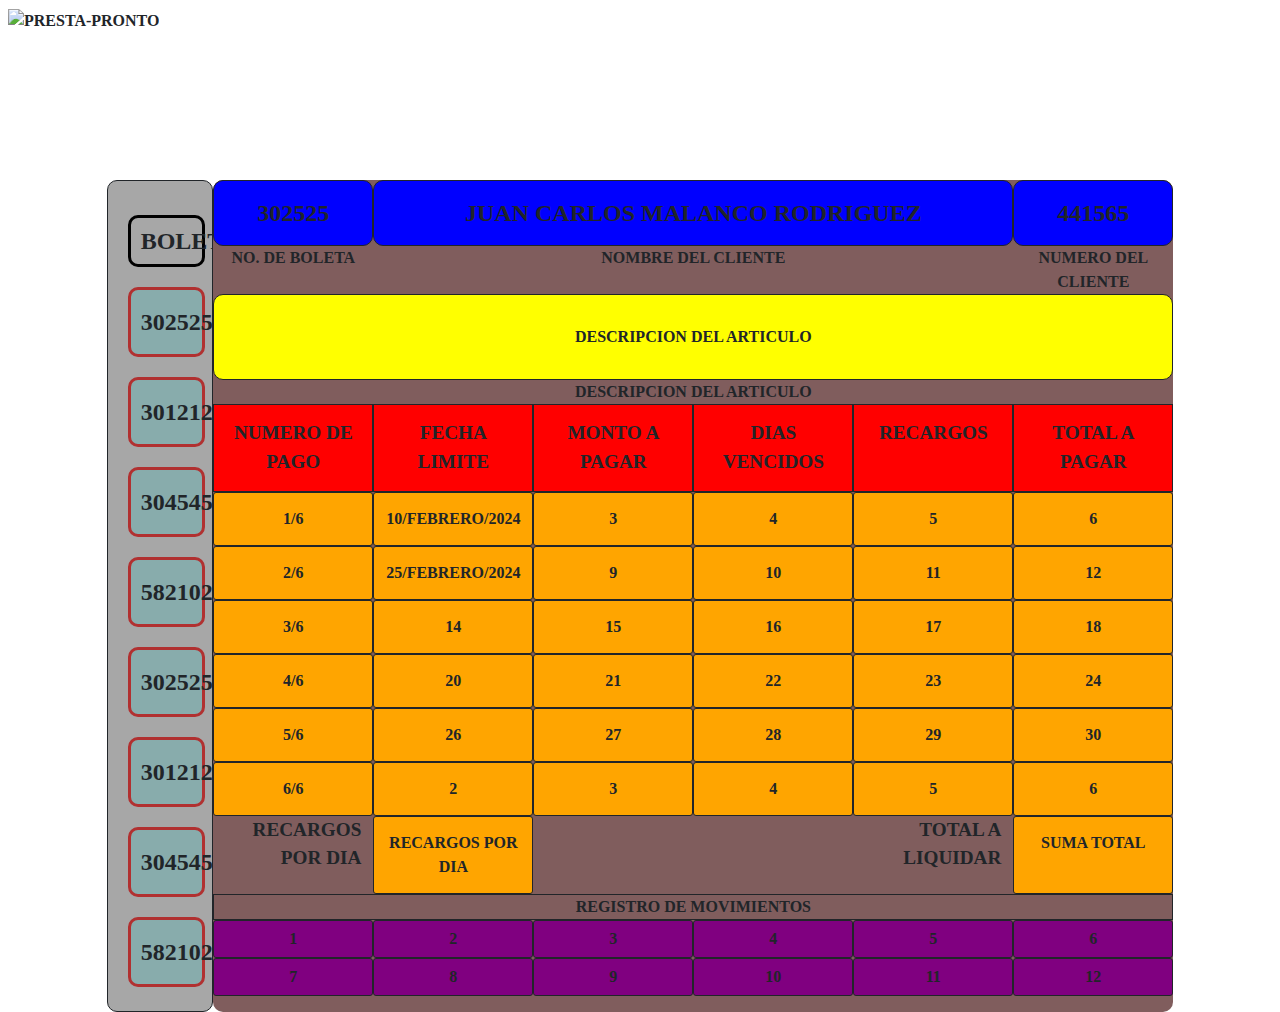
==== boostrap.html @ 34e9a9b7 "first commit" ====
<!DOCTYPE html>
<html lang="en">

<head>
    <meta charset="UTF-8">
    <meta name="viewport" content="width=device-width, initial-scale=1.0">
    <title>Document</title>
    <link href="https://cdn.jsdelivr.net/npm/bootstrap@5.3.2/dist/css/bootstrap.min.css" rel="stylesheet">
    <script src="https://cdn.jsdelivr.net/npm/bootstrap@5.3.2/dist/js/bootstrap.bundle.min.js"></script>
    <link href="boostrap.css" rel="stylesheet" type="text/css" />
</head>

<body>
    <div class="container-fluid p-2 hijo-peque"><img src="https://www.presta-pronto.mx/img/header.jpg" alt="presta-pronto" onclick="https://www.presta-pronto.mx/"></div>
    <div class="container-fluid hijo-grande">
        <div class="row  max-content">
            <div class="col-1 bs5-col white"></div>
            <div class="col-1 bs5-col grey border border-dark">
                <div class="col-11 inbotones">boletas</div>
                <div class="col-11 botones" onclick="">302525</div>
                <div class="col-11 botones" onclick="">301212</div>
                <div class="col-11 botones" onclick="">304545</div>
                <div class="col-11 botones" onclick="">582102</div>
                <div class="col-11 botones" onclick="">302525</div>
                <div class="col-11 botones" onclick="">301212</div>
                <div class="col-11 botones" onclick="">304545</div>
                <div class="col-11 botones" onclick="">582102</div>
            </div>
            <div class="col presta">
                <div class="row">
                <div class="col-sm-2 blue border border-dark">302525</div>
                <div class="col-sm-8 blue border border-dark">Juan Carlos Malanco Rodriguez</div>
                <div class="col-sm-2 blue border border-dark">441565</div>
                <div class="col-sm-2">No. de boleta</div>
                <div class="col-sm-8">Nombre del cliente</div>
                <div class="col-sm-2">Numero del cliente</div>
                </div>
                <div class="row">
                    <div class="col-sm-12 yellow border border-dark">Descripcion del articulo</div>
                    <div class="col-sm-12">Descripcion del articulo</div>
                </div>
                <div class="row">
                    <div class="col-2 red border border-dark">Numero de pago</div>
                    <div class="col-2 red border border-dark">fecha limite</div>
                    <div class="col-2 red border border-dark">Monto a pagar</div>
                    <div class="col-2 red border border-dark">Dias vencidos</div>
                    <div class="col-2 red border border-dark">Recargos</div>
                    <div class="col-2 red border border-dark">Total a pagar</div>
                    <div class="col-2 orange border border-dark">1/6</div>
                    <div class="col-2 orange border border-dark">10/febrero/2024</div>
                    <div class="col-2 orange border border-dark">3</div>
                    <div class="col-2 orange border border-dark">4</div>
                    <div class="col-2 orange border border-dark">5</div>
                    <div class="col-2 orange border border-dark">6</div>
                    <div class="col-2 orange border border-dark">2/6</div>
                    <div class="col-2 orange border border-dark">25/febrero/2024</div>
                    <div class="col-2 orange border border-dark">9</div>
                    <div class="col-2 orange border border-dark">10</div>
                    <div class="col-2 orange border border-dark">11</div>
                    <div class="col-2 orange border border-dark">12</div>
                    <div class="col-2 orange border border-dark">3/6</div>
                    <div class="col-2 orange border border-dark">14</div>
                    <div class="col-2 orange border border-dark">15</div>
                    <div class="col-2 orange border border-dark">16</div>
                    <div class="col-2 orange border border-dark">17</div>
                    <div class="col-2 orange border border-dark">18</div>
                    <div class="col-2 orange border border-dark">4/6</div>
                    <div class="col-2 orange border border-dark">20</div>
                    <div class="col-2 orange border border-dark">21</div>
                    <div class="col-2 orange border border-dark">22</div>
                    <div class="col-2 orange border border-dark">23</div>
                    <div class="col-2 orange border border-dark">24</div>
                    <div class="col-2 orange border border-dark">5/6</div>
                    <div class="col-2 orange border border-dark">26</div>
                    <div class="col-2 orange border border-dark">27</div>
                    <div class="col-2 orange border border-dark">28</div>
                    <div class="col-2 orange border border-dark">29</div>
                    <div class="col-2 orange border border-dark">30</div>
                    <div class="col-2 orange border border-dark">6/6</div>
                    <div class="col-2 orange border border-dark">2</div>
                    <div class="col-2 orange border border-dark">3</div>
                    <div class="col-2 orange border border-dark">4</div>
                    <div class="col-2 orange border border-dark">5</div>
                    <div class="col-2 orange border border-dark">6</div>
                    <div class="col-2 alin">Recargos por dia</div>
                    <div class="col-2 orange border border-dark">recargos por dia</div>
                    <div class="col-4"></div>
                    <div class="col-2 alin">Total a liquidar</div>
                    <div class="col-2 orange border border-dark">suma total</div>
                </div>
                <div class="row">
                    <div class="col-sm-12 border border-dark">registro de movimientos</div>
                </div>
                <div class="row">
                    <div class="col-2 purple border border-dark">1</div>
                    <div class="col-2 purple border border-dark">2</div>
                    <div class="col-2 purple border border-dark">3</div>
                    <div class="col-2 purple border border-dark">4</div>
                    <div class="col-2 purple border border-dark">5</div>
                    <div class="col-2 purple border border-dark">6</div>
                    <div class="col-2 purple border border-dark">7</div>
                    <div class="col-2 purple border border-dark">8</div>
                    <div class="col-2 purple border border-dark">9</div>
                    <div class="col-2 purple border border-dark">10</div>
                    <div class="col-2 purple border border-dark">11</div>
                    <div class="col-2 purple border border-dark">12</div>
                </div>
            </div>
            <div class="col-1 bs5-col white"></div>
        </div>
    </div>
    <div class="container-fluid p-1 white hijo-peque"></div>
</body>

</html>
---- boostrap.css ----
.green{
    background-color: green;
}

.grey{
    background-color: rgb(167, 167, 167);
    border-radius: 10px;
    padding: 14px 10px;
    text-align: center;
}

.blue{
    background: blue;
    padding: 14px 10px;
    text-align: center;
    border-radius: 10px;
    font-size: x-large;
    font-weight: 700;
}

.yellow{
    background-color: yellow;
    text-align: center;
    padding: 30px 10px;
    border-radius: 10px;
}

.orange{
    background-color: orange;
    text-align: center;
    padding: 14px 10px;
    border-radius: 3px;
}
.purple{
    background-color: purple;
    text-align: center;
    padding: 6px 10px;
    border-radius: 3px;
}
.red{
    background-color: red;
    text-align: center;
    padding: 14px 10px;
    font-size: larger;
}
.white{
    background-color: rgb(255, 255, 255);
    text-align: center;
    padding: 14px 10px;
}
.presta{
    background-color: rgb(128, 93, 93);
    border-radius: 10px;
    text-align: center;
}
html, body {
    height: 100%;
    margin: 0;
    font-family: 'calibri';
    font-weight: 600;
    text-transform: uppercase;
}

.hijo-peque {
    height: 20%;
}

.hijo-grande {
    height: 60%;
}

.max-content {
    height: 100%;
}
.alin {
    border-radius: 10px;
    text-align: right;
    font-size: larger;
}
.inbotones{
    background-color: transparent;
    padding: 5px 10px;
    border-radius: 10px;
    border: 3px solid rgb(0, 0, 0);
    margin: 10px;
    margin-top: 20px;
    text-align: center;
    font-size: x-large;
    font-weight: 700;
}
.botones {
    background-color: rgb(136, 172, 172);
    padding: 14px 10px;
    border-radius: 10px;
    border: 3px solid rgb(177, 48, 48);
    margin: 10px;
    margin-top: 20px;
    text-align: center;
    font-size: x-large;
    font-weight: 700;
    cursor: pointer;
}
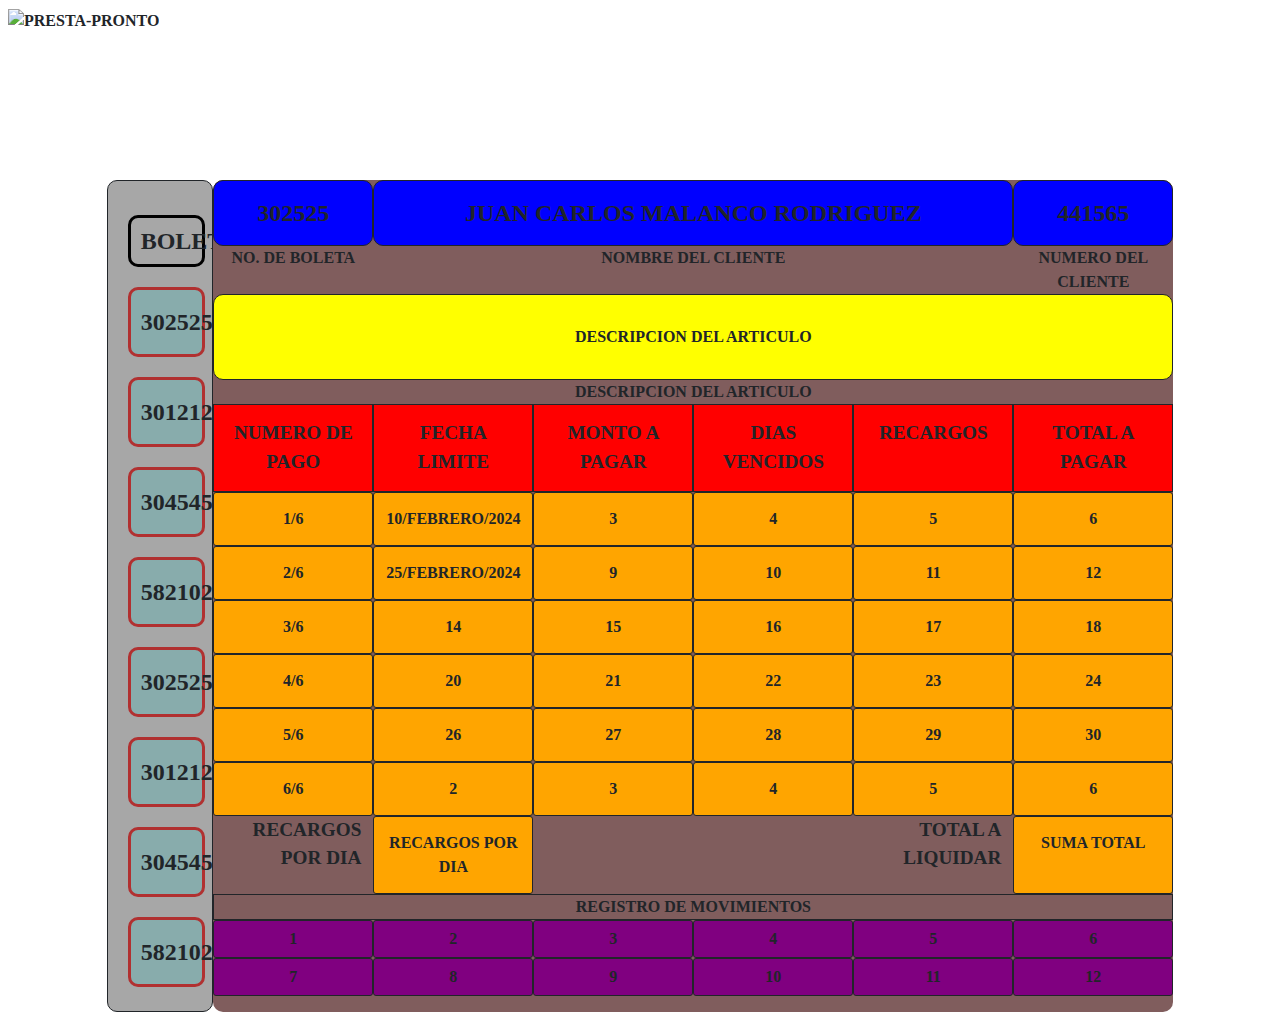
==== commit b0dc72d6: "commit" ====
--- a/boostrap.html
+++ b/boostrap.html
@@ -15,7 +15,7 @@
     <div class="container-fluid hijo-grande">
         <div class="row  max-content">
             <div class="col-1 bs5-col white"></div>
-            <div class="col-1 bs5-col grey border border-dark">
+            <div class="col-1 bs5-col grey border border-dark"> 
                 <div class="col-11 inbotones">boletas</div>
                 <div class="col-11 botones" onclick="">302525</div>
                 <div class="col-11 botones" onclick="">301212</div>
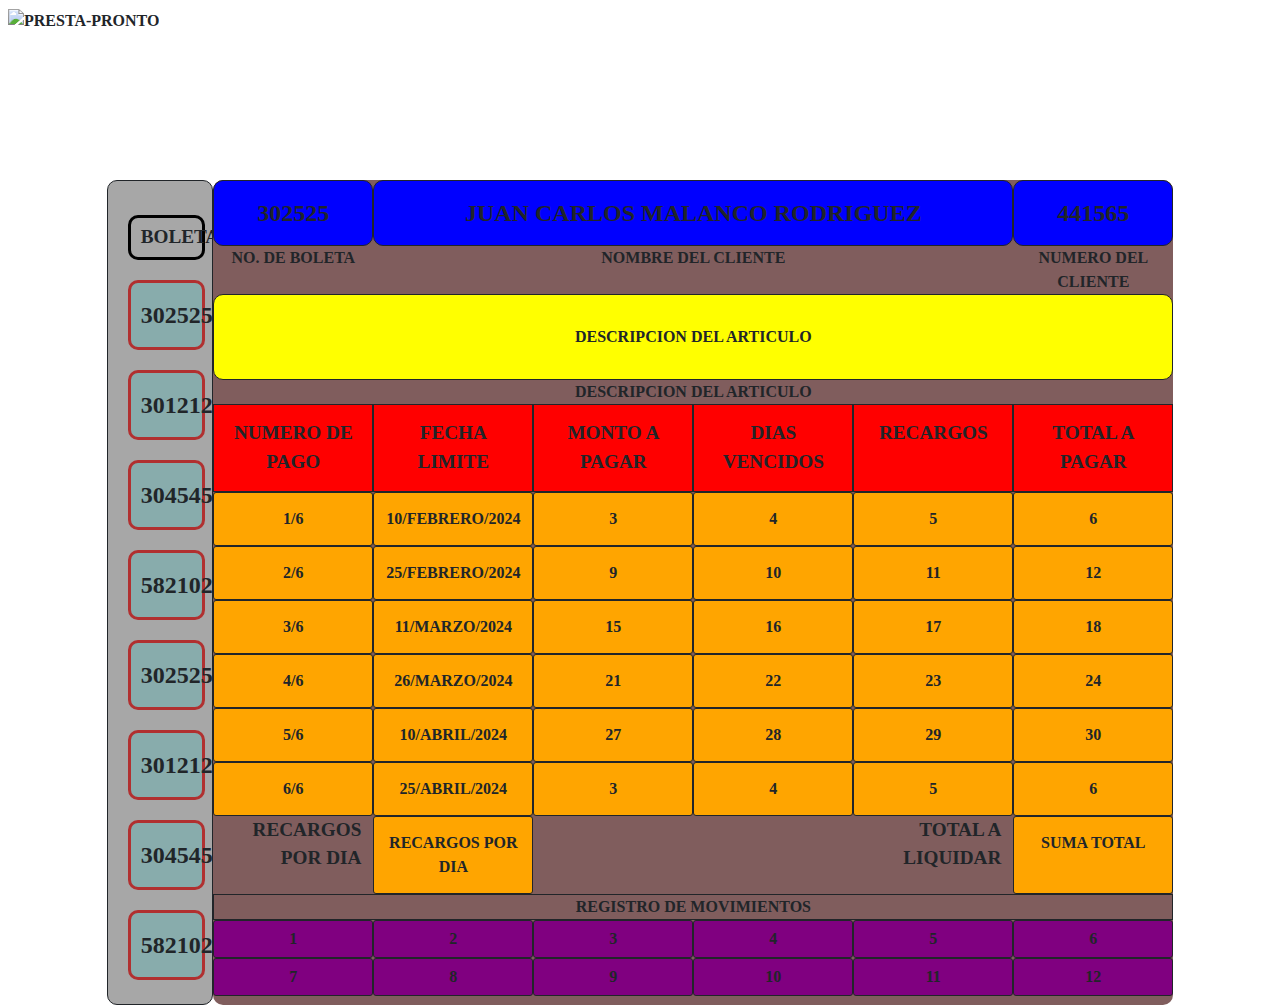
==== commit c30b7f5c: "i minuscula" ====
--- a/boostrap.html
+++ b/boostrap.html
@@ -59,25 +59,25 @@
                     <div class="col-2 orange border border-dark">11</div>
                     <div class="col-2 orange border border-dark">12</div>
                     <div class="col-2 orange border border-dark">3/6</div>
-                    <div class="col-2 orange border border-dark">14</div>
+                    <div class="col-2 orange border border-dark">11/marzo/2024</div>
                     <div class="col-2 orange border border-dark">15</div>
                     <div class="col-2 orange border border-dark">16</div>
                     <div class="col-2 orange border border-dark">17</div>
                     <div class="col-2 orange border border-dark">18</div>
                     <div class="col-2 orange border border-dark">4/6</div>
-                    <div class="col-2 orange border border-dark">20</div>
+                    <div class="col-2 orange border border-dark">26/marzo/2024</div>
                     <div class="col-2 orange border border-dark">21</div>
                     <div class="col-2 orange border border-dark">22</div>
                     <div class="col-2 orange border border-dark">23</div>
                     <div class="col-2 orange border border-dark">24</div>
                     <div class="col-2 orange border border-dark">5/6</div>
-                    <div class="col-2 orange border border-dark">26</div>
+                    <div class="col-2 orange border border-dark">10/abril/2024</div>
                     <div class="col-2 orange border border-dark">27</div>
                     <div class="col-2 orange border border-dark">28</div>
                     <div class="col-2 orange border border-dark">29</div>
                     <div class="col-2 orange border border-dark">30</div>
                     <div class="col-2 orange border border-dark">6/6</div>
-                    <div class="col-2 orange border border-dark">2</div>
+                    <div class="col-2 orange border border-dark">25/abril/2024</div>
                     <div class="col-2 orange border border-dark">3</div>
                     <div class="col-2 orange border border-dark">4</div>
                     <div class="col-2 orange border border-dark">5</div>
--- a/boostrap.css
+++ b/boostrap.css
@@ -85,7 +85,7 @@
     margin: 10px;
     margin-top: 20px;
     text-align: center;
-    font-size: x-large;
+    font-size: larger;
     font-weight: 700;
 }
 .botones {
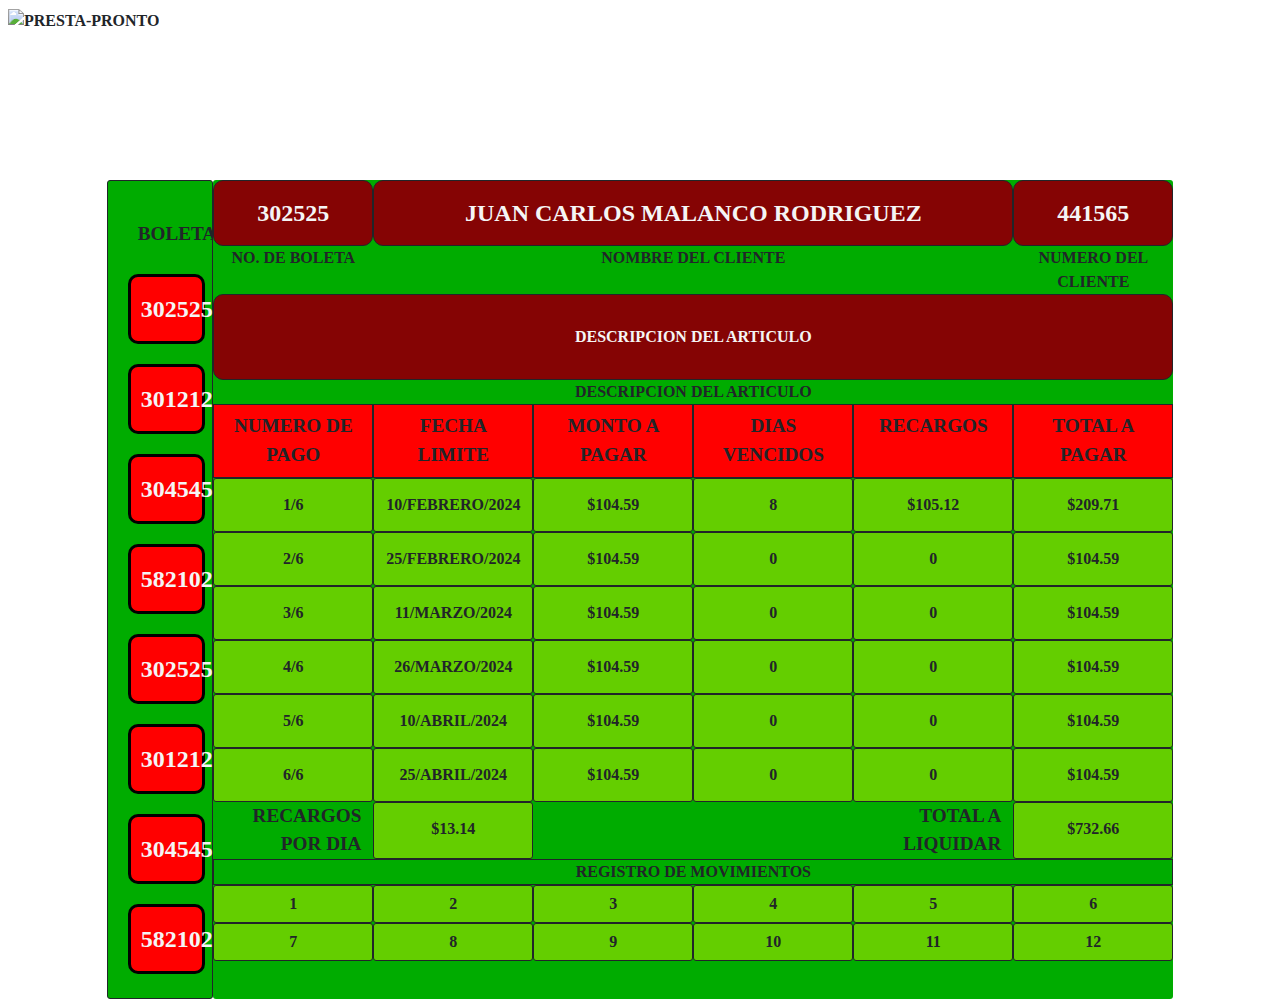
==== commit 5f0cfad9: "colores" ====
--- a/boostrap.html
+++ b/boostrap.html
@@ -48,45 +48,45 @@
                     <div class="col-2 red border border-dark">Total a pagar</div>
                     <div class="col-2 orange border border-dark">1/6</div>
                     <div class="col-2 orange border border-dark">10/febrero/2024</div>
-                    <div class="col-2 orange border border-dark">3</div>
-                    <div class="col-2 orange border border-dark">4</div>
-                    <div class="col-2 orange border border-dark">5</div>
-                    <div class="col-2 orange border border-dark">6</div>
+                    <div class="col-2 orange border border-dark">$104.59</div>
+                    <div class="col-2 orange border border-dark">8</div>
+                    <div class="col-2 orange border border-dark">$105.12</div>
+                    <div class="col-2 orange border border-dark">$209.71</div>
                     <div class="col-2 orange border border-dark">2/6</div>
                     <div class="col-2 orange border border-dark">25/febrero/2024</div>
-                    <div class="col-2 orange border border-dark">9</div>
-                    <div class="col-2 orange border border-dark">10</div>
-                    <div class="col-2 orange border border-dark">11</div>
-                    <div class="col-2 orange border border-dark">12</div>
+                    <div class="col-2 orange border border-dark">$104.59</div>
+                    <div class="col-2 orange border border-dark">0</div>
+                    <div class="col-2 orange border border-dark">0</div>
+                    <div class="col-2 orange border border-dark">$104.59</div>
                     <div class="col-2 orange border border-dark">3/6</div>
                     <div class="col-2 orange border border-dark">11/marzo/2024</div>
-                    <div class="col-2 orange border border-dark">15</div>
-                    <div class="col-2 orange border border-dark">16</div>
-                    <div class="col-2 orange border border-dark">17</div>
-                    <div class="col-2 orange border border-dark">18</div>
+                    <div class="col-2 orange border border-dark">$104.59</div>
+                    <div class="col-2 orange border border-dark">0</div>
+                    <div class="col-2 orange border border-dark">0</div>
+                    <div class="col-2 orange border border-dark">$104.59</div>
                     <div class="col-2 orange border border-dark">4/6</div>
                     <div class="col-2 orange border border-dark">26/marzo/2024</div>
-                    <div class="col-2 orange border border-dark">21</div>
-                    <div class="col-2 orange border border-dark">22</div>
-                    <div class="col-2 orange border border-dark">23</div>
-                    <div class="col-2 orange border border-dark">24</div>
+                    <div class="col-2 orange border border-dark">$104.59</div>
+                    <div class="col-2 orange border border-dark">0</div>
+                    <div class="col-2 orange border border-dark">0</div>
+                    <div class="col-2 orange border border-dark">$104.59</div>
                     <div class="col-2 orange border border-dark">5/6</div>
                     <div class="col-2 orange border border-dark">10/abril/2024</div>
-                    <div class="col-2 orange border border-dark">27</div>
-                    <div class="col-2 orange border border-dark">28</div>
-                    <div class="col-2 orange border border-dark">29</div>
-                    <div class="col-2 orange border border-dark">30</div>
+                    <div class="col-2 orange border border-dark">$104.59</div>
+                    <div class="col-2 orange border border-dark">0</div>
+                    <div class="col-2 orange border border-dark">0</div>
+                    <div class="col-2 orange border border-dark">$104.59</div>
                     <div class="col-2 orange border border-dark">6/6</div>
                     <div class="col-2 orange border border-dark">25/abril/2024</div>
-                    <div class="col-2 orange border border-dark">3</div>
-                    <div class="col-2 orange border border-dark">4</div>
-                    <div class="col-2 orange border border-dark">5</div>
-                    <div class="col-2 orange border border-dark">6</div>
+                    <div class="col-2 orange border border-dark">$104.59</div>
+                    <div class="col-2 orange border border-dark">0</div>
+                    <div class="col-2 orange border border-dark">0</div>
+                    <div class="col-2 orange border border-dark">$104.59</div>
                     <div class="col-2 alin">Recargos por dia</div>
-                    <div class="col-2 orange border border-dark">recargos por dia</div>
+                    <div class="col-2 orange border border-dark">$13.14</div>
                     <div class="col-4"></div>
                     <div class="col-2 alin">Total a liquidar</div>
-                    <div class="col-2 orange border border-dark">suma total</div>
+                    <div class="col-2 orange border border-dark">$732.66</div>
                 </div>
                 <div class="row">
                     <div class="col-sm-12 border border-dark">registro de movimientos</div>
--- a/boostrap.css
+++ b/boostrap.css
@@ -3,36 +3,38 @@
 }
 
 .grey{
-    background-color: rgb(167, 167, 167);
-    border-radius: 10px;
+    background-color:  rgb(0, 172, 0);
+    border-radius: 3px;
     padding: 14px 10px;
     text-align: center;
 }
 
 .blue{
-    background: blue;
+    background: rgb(133, 4, 4);
     padding: 14px 10px;
     text-align: center;
     border-radius: 10px;
     font-size: x-large;
     font-weight: 700;
+    color: whitesmoke;
 }
 
 .yellow{
-    background-color: yellow;
+    background-color: rgb(133, 4, 4);
     text-align: center;
     padding: 30px 10px;
     border-radius: 10px;
+    color: whitesmoke;
 }
 
 .orange{
-    background-color: orange;
+    background-color: rgba(242, 255, 0, 0.412);
     text-align: center;
     padding: 14px 10px;
     border-radius: 3px;
 }
 .purple{
-    background-color: purple;
+    background-color: rgba(242, 255, 0, 0.412);
     text-align: center;
     padding: 6px 10px;
     border-radius: 3px;
@@ -40,7 +42,7 @@
 .red{
     background-color: red;
     text-align: center;
-    padding: 14px 10px;
+    padding: 7px 10px;
     font-size: larger;
 }
 .white{
@@ -49,8 +51,8 @@
     padding: 14px 10px;
 }
 .presta{
-    background-color: rgb(128, 93, 93);
-    border-radius: 10px;
+    background-color: rgb(0, 172, 0);
+    border-radius: 3px;
     text-align: center;
 }
 html, body {
@@ -80,23 +82,22 @@
 .inbotones{
     background-color: transparent;
     padding: 5px 10px;
-    border-radius: 10px;
-    border: 3px solid rgb(0, 0, 0);
     margin: 10px;
     margin-top: 20px;
-    text-align: center;
+    text-align: left;
     font-size: larger;
     font-weight: 700;
 }
 .botones {
-    background-color: rgb(136, 172, 172);
+    background-color: red;
     padding: 14px 10px;
     border-radius: 10px;
-    border: 3px solid rgb(177, 48, 48);
+    border: 3px solid black;
     margin: 10px;
     margin-top: 20px;
     text-align: center;
     font-size: x-large;
     font-weight: 700;
     cursor: pointer;
+    color: whitesmoke;
 }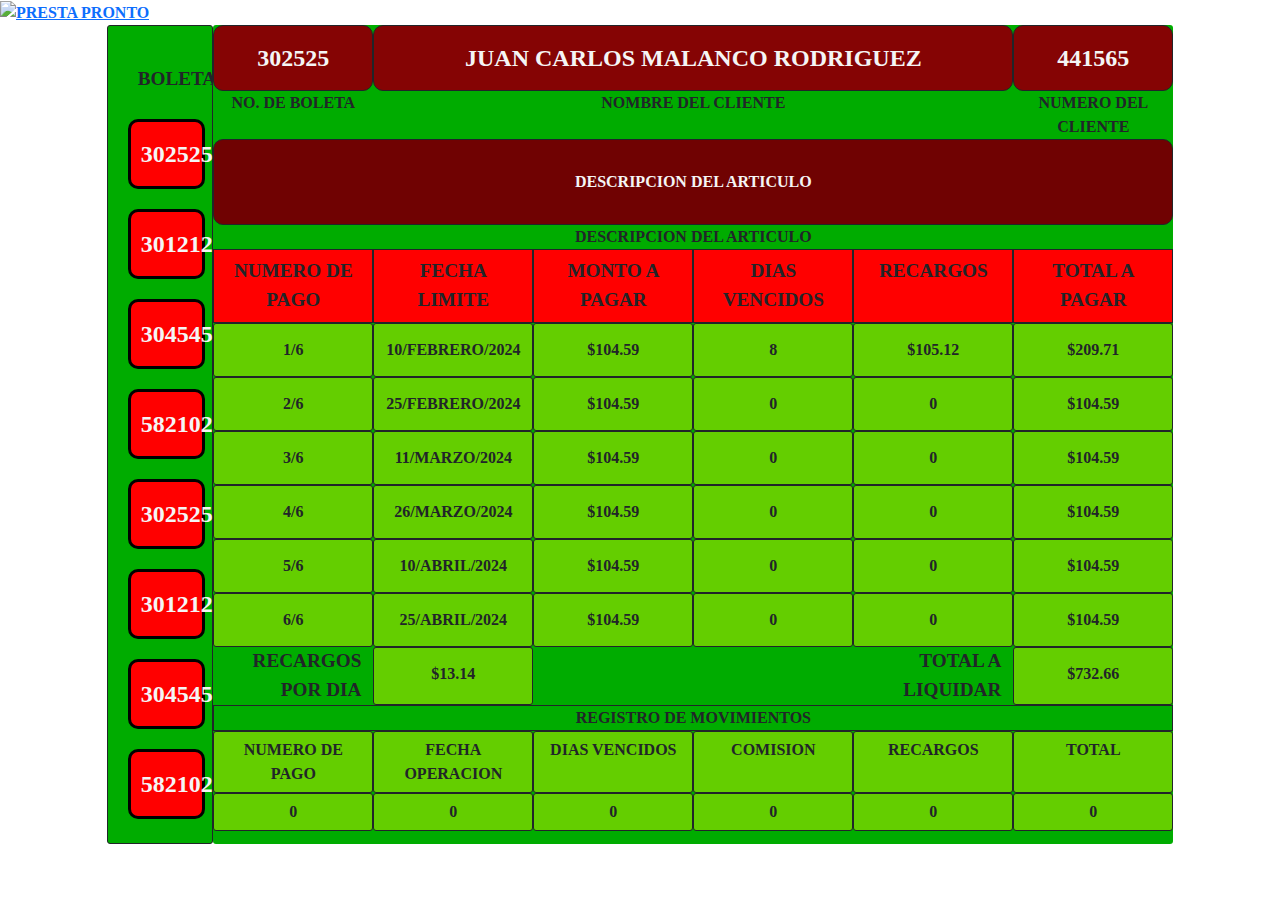
==== commit f3d43e1f: "toques finales" ====
--- a/boostrap.html
+++ b/boostrap.html
@@ -11,7 +11,9 @@
 </head>
 
 <body>
-    <div class="container-fluid p-2 hijo-peque"><img src="https://www.presta-pronto.mx/img/header.jpg" alt="presta-pronto" onclick="https://www.presta-pronto.mx/"></div>
+    <a href="https://www.presta-pronto.mx/">
+        <img src="https://www.presta-pronto.mx/img/header.jpg" alt="presta pronto">
+    </a>
     <div class="container-fluid hijo-grande">
         <div class="row  max-content">
             <div class="col-1 bs5-col white"></div>
@@ -92,18 +94,18 @@
                     <div class="col-sm-12 border border-dark">registro de movimientos</div>
                 </div>
                 <div class="row">
-                    <div class="col-2 purple border border-dark">1</div>
-                    <div class="col-2 purple border border-dark">2</div>
-                    <div class="col-2 purple border border-dark">3</div>
-                    <div class="col-2 purple border border-dark">4</div>
-                    <div class="col-2 purple border border-dark">5</div>
-                    <div class="col-2 purple border border-dark">6</div>
-                    <div class="col-2 purple border border-dark">7</div>
-                    <div class="col-2 purple border border-dark">8</div>
-                    <div class="col-2 purple border border-dark">9</div>
-                    <div class="col-2 purple border border-dark">10</div>
-                    <div class="col-2 purple border border-dark">11</div>
-                    <div class="col-2 purple border border-dark">12</div>
+                    <div class="col-2 purple border border-dark">Numero de pago</div>
+                    <div class="col-2 purple border border-dark">Fecha operacion</div>
+                    <div class="col-2 purple border border-dark">Dias vencidos</div>
+                    <div class="col-2 purple border border-dark">Comision</div>
+                    <div class="col-2 purple border border-dark">Recargos</div>
+                    <div class="col-2 purple border border-dark">Total</div>
+                    <div class="col-2 purple border border-dark">0</div>
+                    <div class="col-2 purple border border-dark">0</div>
+                    <div class="col-2 purple border border-dark">0</div>
+                    <div class="col-2 purple border border-dark">0</div>
+                    <div class="col-2 purple border border-dark">0</div>
+                    <div class="col-2 purple border border-dark">0</div>
                 </div>
             </div>
             <div class="col-1 bs5-col white"></div>
--- a/boostrap.css
+++ b/boostrap.css
@@ -20,7 +20,7 @@
 }
 
 .yellow{
-    background-color: rgb(133, 4, 4);
+    background-color: rgb(112, 2, 2);
     text-align: center;
     padding: 30px 10px;
     border-radius: 10px;
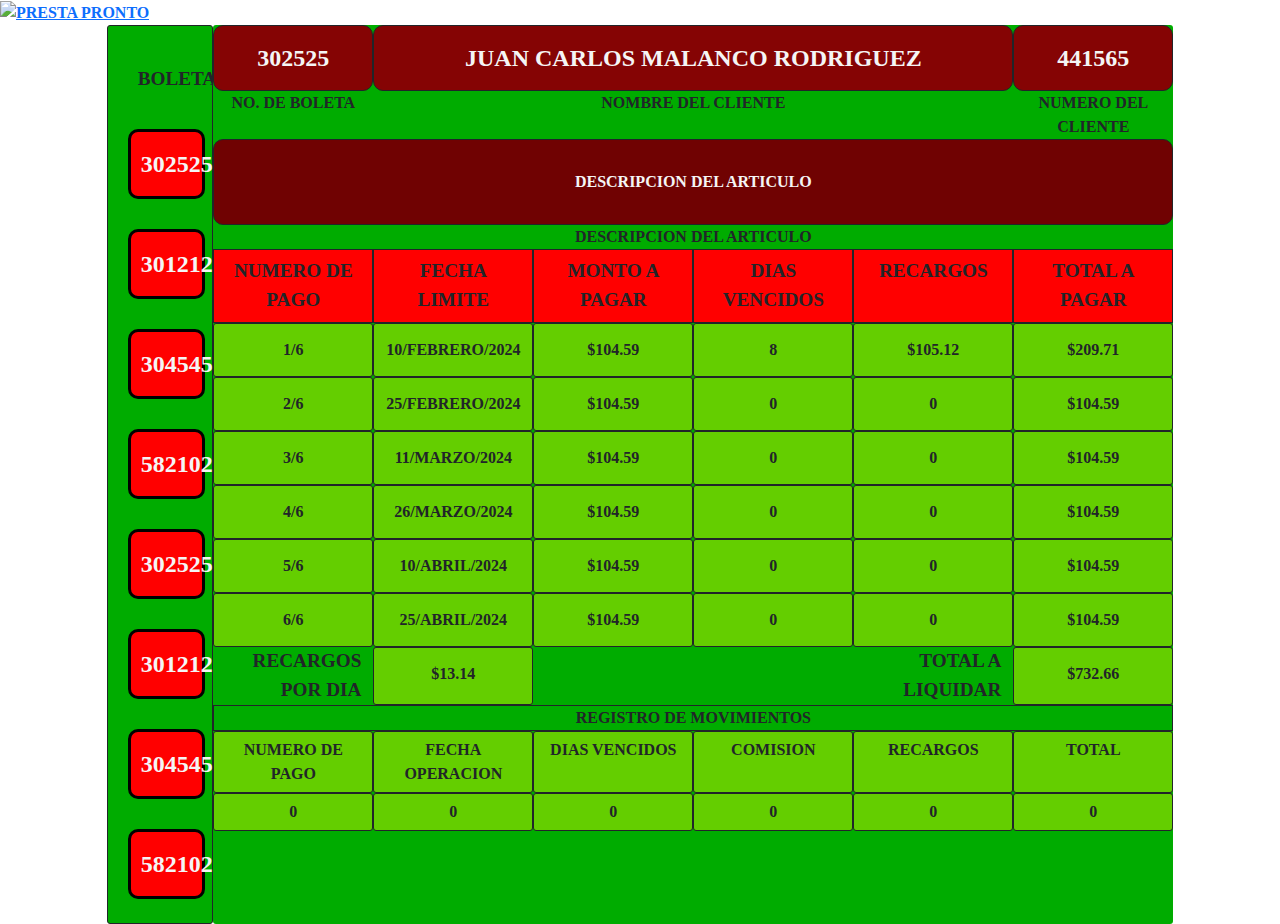
==== commit 9155c199: "botones color" ====
--- a/boostrap.html
+++ b/boostrap.html
@@ -19,14 +19,14 @@
             <div class="col-1 bs5-col white"></div>
             <div class="col-1 bs5-col grey border border-dark"> 
                 <div class="col-11 inbotones">boletas</div>
-                <div class="col-11 botones" onclick="">302525</div>
-                <div class="col-11 botones" onclick="">301212</div>
-                <div class="col-11 botones" onclick="">304545</div>
-                <div class="col-11 botones" onclick="">582102</div>
-                <div class="col-11 botones" onclick="">302525</div>
-                <div class="col-11 botones" onclick="">301212</div>
-                <div class="col-11 botones" onclick="">304545</div>
-                <div class="col-11 botones" onclick="">582102</div>
+                <button class="col-11 botones" onclick="">302525</button>
+                <button class="col-11 botones" onclick="">301212</button>
+                <button class="col-11 botones" onclick="">304545</button>
+                <button class="col-11 botones" onclick="">582102</button>
+                <button class="col-11 botones" onclick="">302525</button>
+                <button class="col-11 botones" onclick="">301212</button>
+                <button class="col-11 botones" onclick="">304545</button>
+                <button class="col-11 botones" onclick="">582102</button>
             </div>
             <div class="col presta">
                 <div class="row">
--- a/boostrap.css
+++ b/boostrap.css
@@ -100,4 +100,8 @@
     font-weight: 700;
     cursor: pointer;
     color: whitesmoke;
+    transition: 0.25s;
+}
+.botones:hover {
+    background-color: rgb(255, 74, 74);
 }